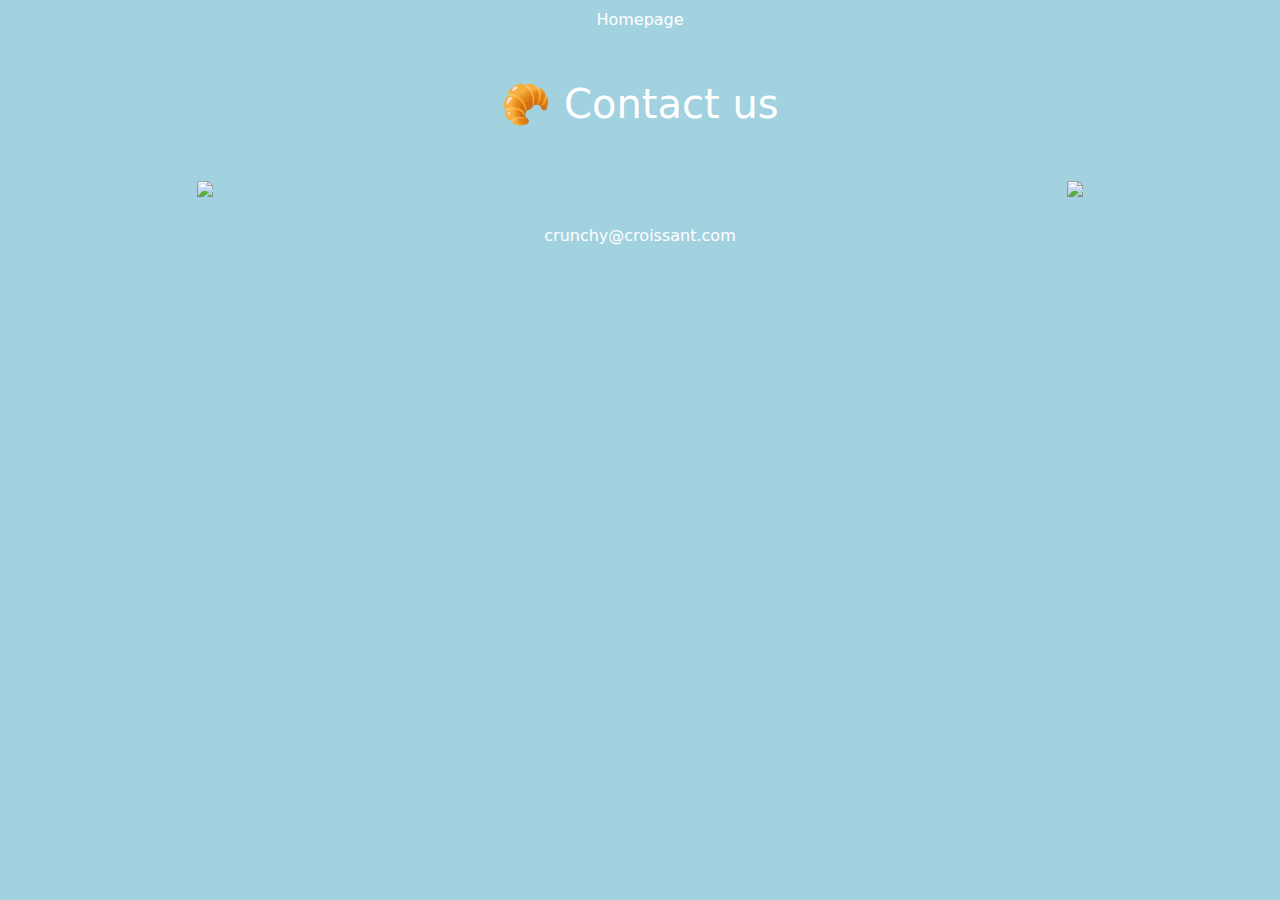
==== contact.html @ d6c89dc6 "Update contact.html" ====
<!DOCTYPE html>
<html lang="en">
  <head>
    <meta charset="UTF-8" />
    <meta name="viewport" content="width=device-width, initial-scale=1.0" />
    <title>Contact</title>
    <link
      href="https://cdn.jsdelivr.net/npm/bootstrap@5.3.3/dist/css/bootstrap.min.css"
      rel="stylesheet"
      integrity="sha384-QWTKZyjpPEjISv5WaRU9OFeRpok6YctnYmDr5pNlyT2bRjXh0JMhjY6hW+ALEwIH"
      crossorigin="anonymous"
    />
    <script
      src="https://cdn.jsdelivr.net/npm/bootstrap@5.3.3/dist/js/bootstrap.bundle.min.js"
      integrity="sha384-YvpcrYf0tY3lHB60NNkmXc5s9fDVZLESaAA55NDzOxhy9GkcIdslK1eN7N6jIeHz"
      crossorigin="anonymous"
    ></script>
    <link rel="stylesheet" href="/css/styles.css" />
  </head>
  <body>
    <div class="m-2 mb-5"><a href="/">Homepage</a></div>
    <h1 class="m-3 mb-5">🥐 Contact us</h1>
    <div class="row text-center">
      <div class="col-4 d-none d-sm-block">
        <img
          src="https://s3.amazonaws.com/shecodesio-production/uploads/files/000/148/196/original/croissant-3672.png?1729587663"
          class="img-fluid img-responsive"
        />
      </div>
      <div class="col-4 mt-5">
        <a href="mailto:coissant@croissant.com">crunchy@croissant.com</a>
      </div>
      <div class="col-4 d-none d-sm-block">
        <img
          src="https://s3.amazonaws.com/shecodesio-production/uploads/files/000/148/196/original/croissant-3672.png?1729587663"
          class="img-fluid img-responsive"
        />
      </div>
    </div>
  </body>
</html>
---- css/styles.css ----
body {
  background: #a2d2df;
  text-align: center;
  color: white;
}


a {
  color: white;
  text-decoration: none;
}

.imgsize {
  display: block;
  margin: 0 auto;
    max-width: 850px;

}
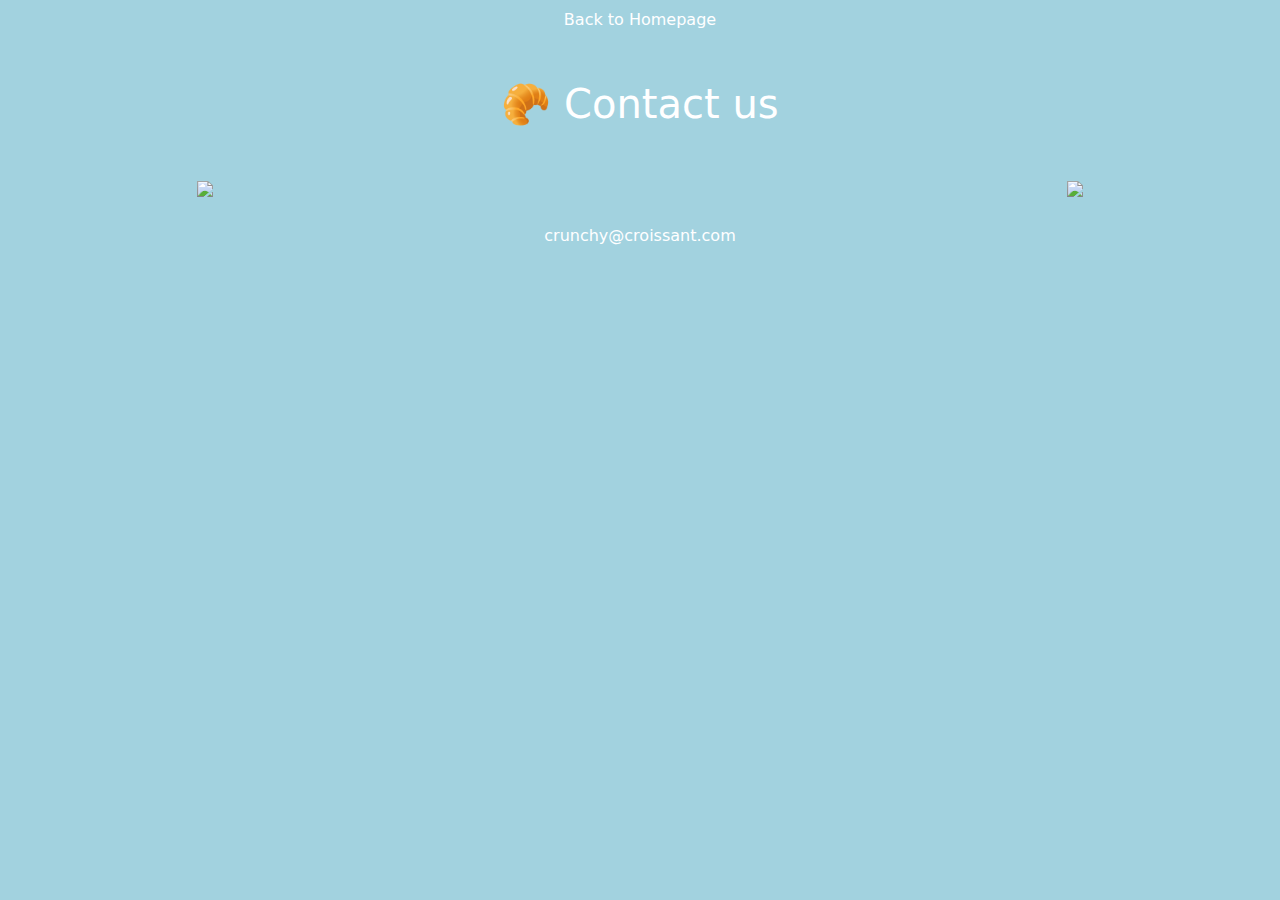
==== commit 1af34945: "harmonize links to go back to homepage" ====
--- a/contact.html
+++ b/contact.html
@@ -18,22 +18,22 @@
     <link rel="stylesheet" href="/css/styles.css" />
   </head>
   <body>
-    <div class="m-2 mb-5"><a href="/">Homepage</a></div>
+    <div class="m-2 mb-5"><a href="/">Back to Homepage</a></div>
     <h1 class="m-3 mb-5">🥐 Contact us</h1>
-    <div class="row text-center">
+    <div class="row">
       <div class="col-4 d-none d-sm-block">
         <img
           src="https://s3.amazonaws.com/shecodesio-production/uploads/files/000/148/196/original/croissant-3672.png?1729587663"
-          class="img-fluid img-responsive"
+          class="img-fluid"
         />
       </div>
-      <div class="col-4 mt-5">
+      <div class="col-sm-4 mt-5 col-xs-12 text-xs-center">
         <a href="mailto:coissant@croissant.com">crunchy@croissant.com</a>
       </div>
-      <div class="col-4 d-none d-sm-block">
+      <div class="col-sm-4">
         <img
           src="https://s3.amazonaws.com/shecodesio-production/uploads/files/000/148/196/original/croissant-3672.png?1729587663"
-          class="img-fluid img-responsive"
+          class="img-fluid"
         />
       </div>
     </div>
--- a/css/styles.css
+++ b/css/styles.css
@@ -16,3 +16,7 @@
     max-width: 850px;
 
 }
+
+.contact {
+    text-align: center;
+}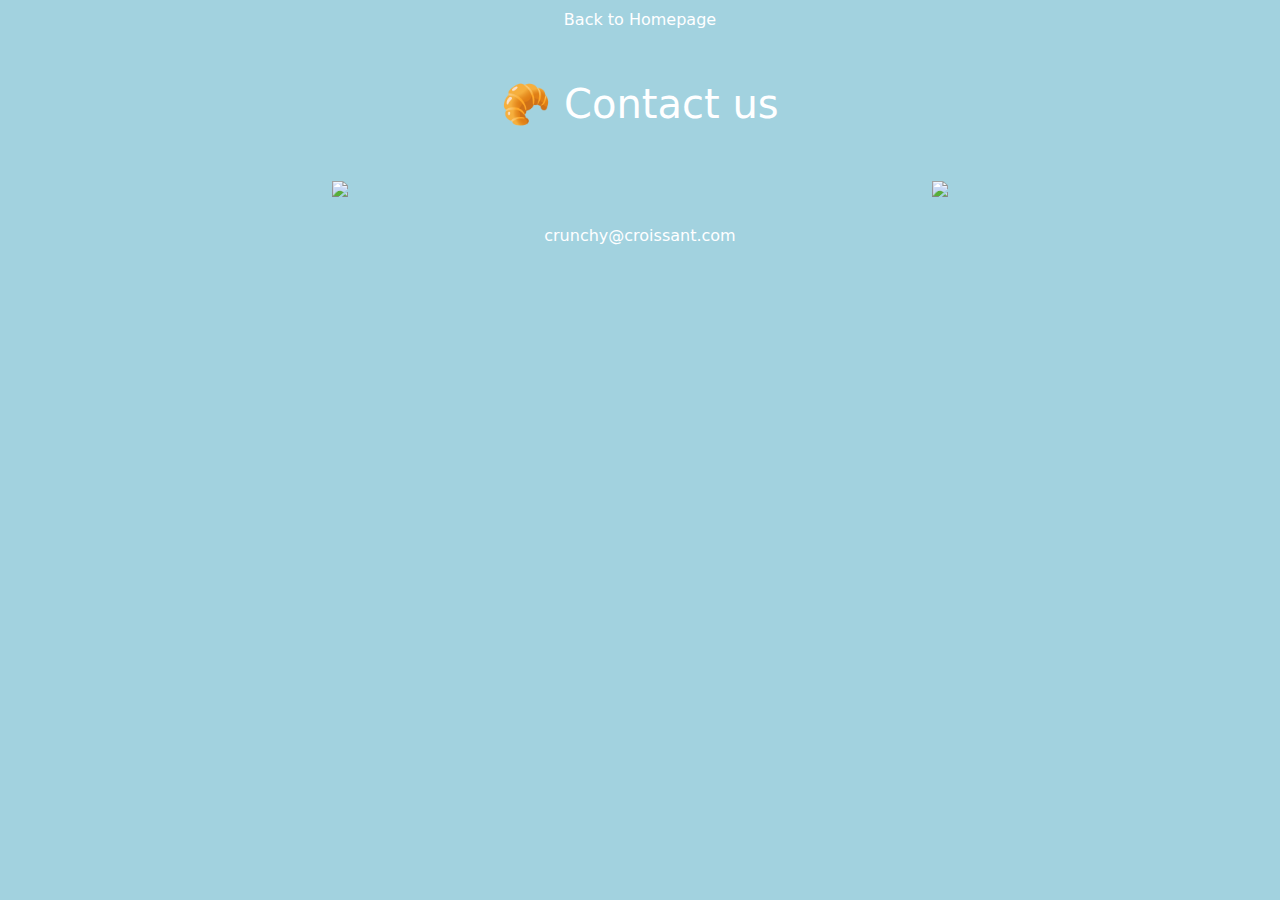
==== commit 912ffcbb: "SEO opt" ====
--- a/contact.html
+++ b/contact.html
@@ -3,7 +3,7 @@
   <head>
     <meta charset="UTF-8" />
     <meta name="viewport" content="width=device-width, initial-scale=1.0" />
-    <title>Contact</title>
+    <title>Contact The Croissant</title>
     <link
       href="https://cdn.jsdelivr.net/npm/bootstrap@5.3.3/dist/css/bootstrap.min.css"
       rel="stylesheet"
@@ -18,23 +18,25 @@
     <link rel="stylesheet" href="/css/styles.css" />
   </head>
   <body>
-    <div class="m-2 mb-5"><a href="/">Back to Homepage</a></div>
-    <h1 class="m-3 mb-5">🥐 Contact us</h1>
-    <div class="row">
-      <div class="col-4 d-none d-sm-block">
-        <img
-          src="https://s3.amazonaws.com/shecodesio-production/uploads/files/000/148/196/original/croissant-3672.png?1729587663"
-          class="img-fluid"
-        />
-      </div>
-      <div class="col-sm-4 mt-5 col-xs-12 text-xs-center">
-        <a href="mailto:coissant@croissant.com">crunchy@croissant.com</a>
-      </div>
-      <div class="col-sm-4">
-        <img
-          src="https://s3.amazonaws.com/shecodesio-production/uploads/files/000/148/196/original/croissant-3672.png?1729587663"
-          class="img-fluid"
-        />
+    <div class="container">
+      <div class="m-2 mb-5"><a href="/">Back to Homepage</a></div>
+      <h1 class="m-3 mb-5">🥐 Contact us</h1>
+      <div class="row">
+        <div class="col-4 d-none d-sm-block">
+          <img
+            src="https://s3.amazonaws.com/shecodesio-production/uploads/files/000/148/196/original/croissant-3672.png?1729587663"
+            class="img-fluid"
+          />
+        </div>
+        <div class="col-sm-4 mt-5 col-xs-12 text-xs-center">
+          <a href="mailto:coissant@croissant.com">crunchy@croissant.com</a>
+        </div>
+        <div class="col-sm-4">
+          <img
+            src="https://s3.amazonaws.com/shecodesio-production/uploads/files/000/148/196/original/croissant-3672.png?1729587663"
+            class="img-fluid"
+          />
+        </div>
       </div>
     </div>
   </body>
--- a/css/styles.css
+++ b/css/styles.css
@@ -3,7 +3,6 @@
   text-align: center;
   color: white;
 }
-
 
 a {
   color: white;
@@ -13,10 +12,9 @@
 .imgsize {
   display: block;
   margin: 0 auto;
-    max-width: 850px;
-
+  max-width: 850px;
 }
 
-.contact {
-    text-align: center;
-}+.container {
+  max-width: 900px;
+}
